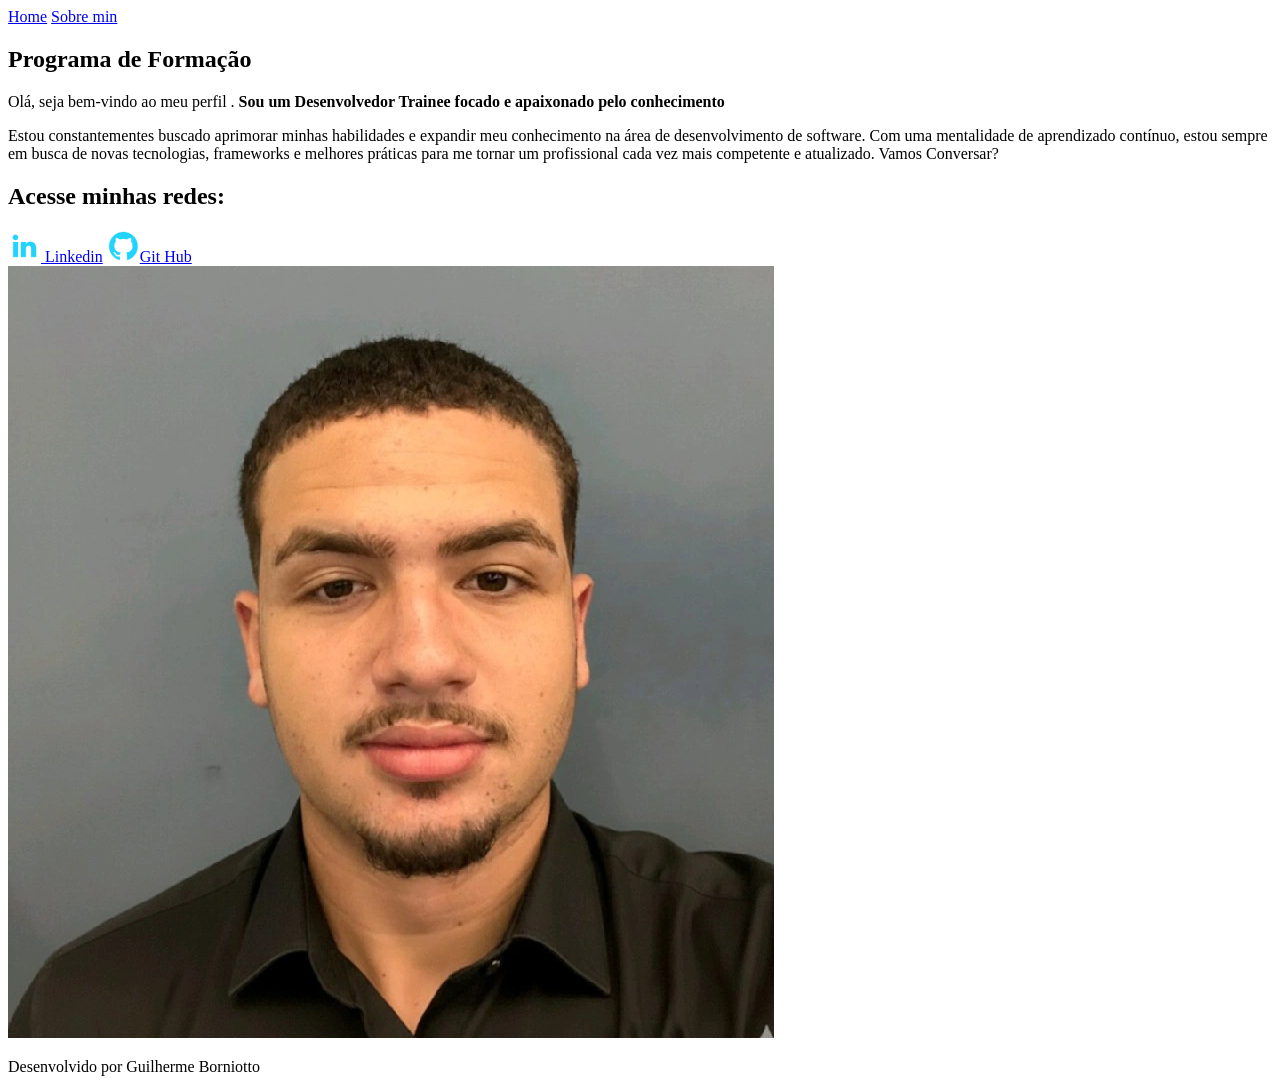
==== index.html @ 60557adb "uploand" ====
﻿<!DOCTYPE html>
<html lang="pt-br">
<head>
    <meta charset="UTF-8">
    <meta http-equiv="X-UA-Compatible" content="IE=edge">
    <meta name="viewport" content="width=device-width, initial-scale=1.0">
    
    <title>Meu Perfil</title>
    <link rel="STYLESHEET" href="estilos/style.css">
<body>
    <header class="cabecalho">
            <nav class="navegacao">
                    <a class="navegacao__item" href="index.html" class="navegacao__link">Home</a></li>
                    <a class="navegacao__item" href="about.html" class="navegacao__link">Sobre min</a></li>
                   
            </nav>
    </header>
    <main class="apresentacao">
        
        <div class="conteudo__principal"> 
        <section class="apresentacao__conteudo">
            <h1 class ="titulo"> Programa de Formação </h1>
            <p>Olá, seja bem-vindo ao meu perfil .  
                <strong class="TituloDestaque"> Sou um Desenvolvedor Trainee focado e apaixonado pelo conhecimento </strong> </p>
            <p class="sobremin"> Estou constantementes buscado aprimorar minhas habilidades e expandir meu conhecimento na área de desenvolvimento de software.
                Com uma mentalidade de aprendizado contínuo, estou sempre em busca de novas tecnologias, frameworks e melhores práticas para me tornar um profissional cada vez mais competente e atualizado. Vamos Conversar?</p>

            <div class="apresentacao__Links">
                <h2 class="apresentacao__links__subtitulo">Acesse minhas redes: </h2> 
                
            <a class= "links__buttons"href="https://www.linkedin.com/in/guilherme-borniotto/"> 
               <img src="assets/linkedin.png"> Linkedin</a>
    
            <a class= "links__buttons" href="https://github.com/Guilherme-Borniotto">
                <img src="assets/github.png">Git Hub</a>
            </div>
         </section>
        <img  class="imgg" src="assets/Mídia.png" alt="Guilherme">
            </div>
    </main>
    <footer>
        <p class="rodape">Desenvolvido por Guilherme Borniotto</p>
    </footer>
</body>
</html>
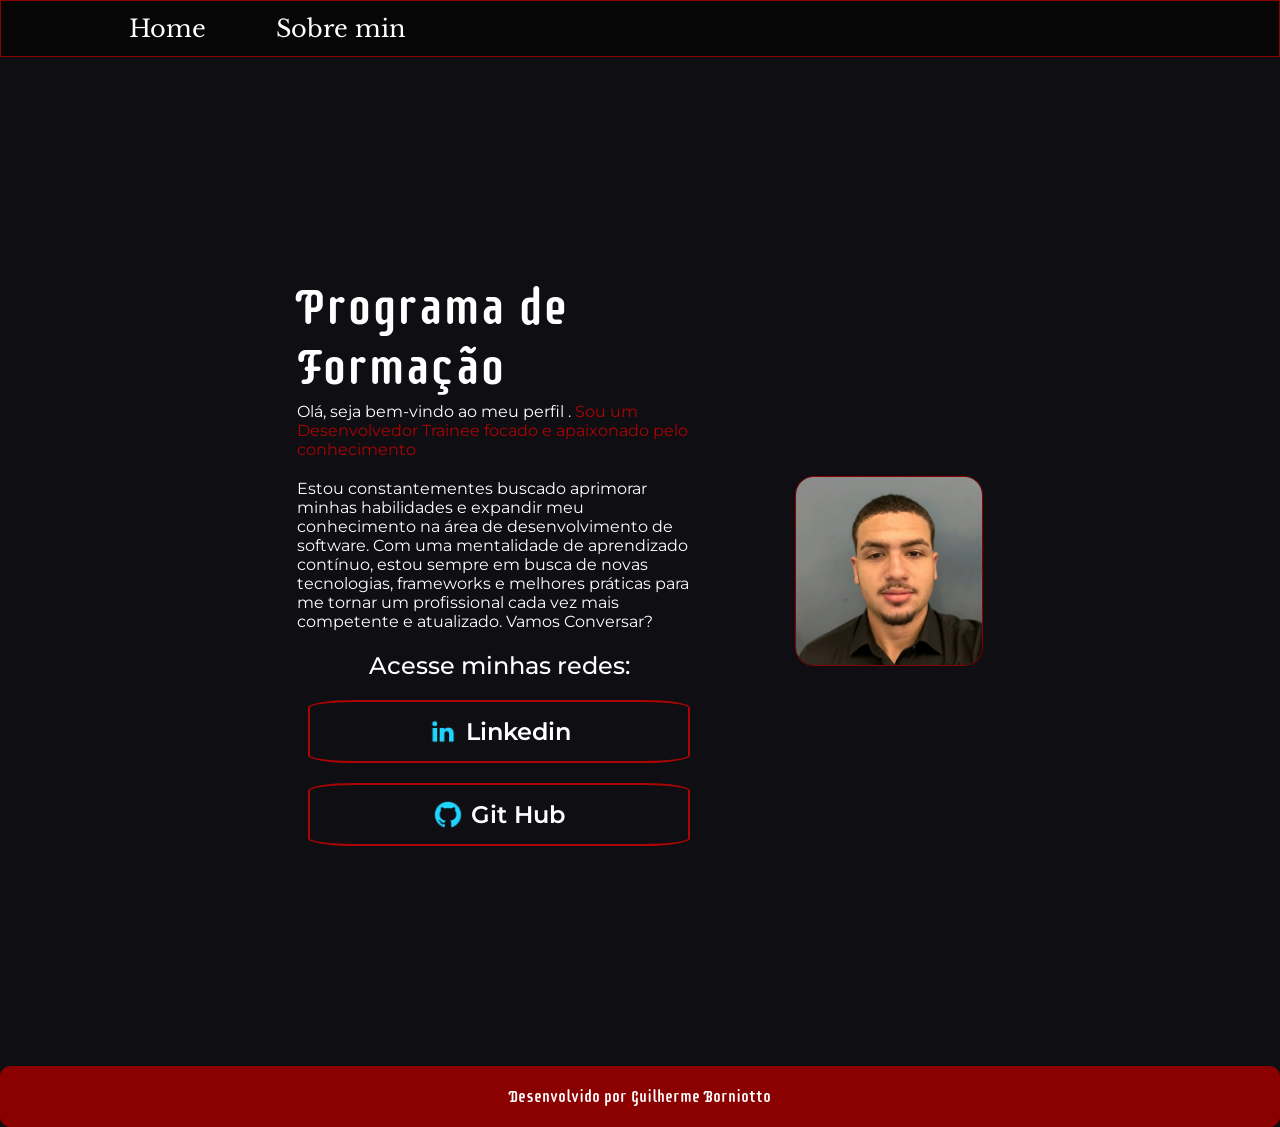
==== commit cc4ba42a: "Add files via upload" ====
--- a/index.html
+++ b/index.html
@@ -6,7 +6,7 @@
     <meta name="viewport" content="width=device-width, initial-scale=1.0">
     
     <title>Meu Perfil</title>
-    <link rel="STYLESHEET" href="estilos/style.css">
+    <link rel="STYLESHEET" href="estilos/Style.css">
 <body>
     <header class="cabecalho">
             <nav class="navegacao">
--- a/estilos/Style.css
+++ b/estilos/Style.css
@@ -0,0 +1,201 @@
+﻿@import url('https://fonts.googleapis.com/css2?family=Montserrat:wght@100;400;700;900&display=swap');
+@import url('https://fonts.googleapis.com/css2?family=Supermercado+One&display=swap');
+@import url('https://fonts.googleapis.com/css2?family=Libre+Baskerville:ital,wght@0,400..700;1,400..700&display=swap');
+:root {
+    --color-background: #0e0e13;
+    --color-text: white;
+    --color-darkred: darkred;
+    --color-highlight: #ab0404;
+
+    --font-primary: 'Montserrat', sans-serif, Arial, Helvetica, sans-serif;
+    --font-secondary: 'Libre Baskerville', serif, Georgia, Times, serif;
+    --font-title: 'Supermercado One', cursive, Arial, Helvetica, sans-serif;
+}
+
+* {
+    margin: 0;
+    padding: 0;
+}
+
+body {
+    background-color: var(--color-background);
+    color: var(--color-text);
+    font-family: var(--font-primary), sans-serif; /* Adicionando fallback genérico */
+    min-height: 100vh;
+    max-height: 100%;
+}
+
+.cabecalho {
+    display: flex;
+    padding: 1% 0 1% 10%;
+    background-color: #060607;
+    align-items: center;
+    border: 0.0625rem solid var(--color-darkred);
+}
+
+.navegacao {
+    display: flex;
+    gap: 4.375rem;
+    align-items: center;
+}
+
+.navegacao__item {
+    font-family: var(--font-secondary), serif; /* Adicionando fallback genérico */
+    text-decoration: none;
+    color: var(--color-text);
+    font-size: 1.5rem;
+}
+
+.navegacao__item:hover {
+    color: var(--color-darkred);
+    transform: scale(1.05);
+    transition: transform 0.3s ease;
+}
+
+.conteudo__principal {
+    display: flex;
+    justify-content: center;
+    align-items: center;
+    margin: 12.5rem;
+    padding: 1.25rem 2.1875rem;
+}
+
+.TituloDestaque {
+    font-family: var(--font-primary);
+    font-weight: 400;
+    color: var(--color-highlight);
+}
+
+.apresentacao {
+    justify-content: center;
+    display: flex;
+    align-items: center;
+}
+
+.imgg {
+    margin-left: 5rem;
+    position: relative;
+    top: 0.625rem;
+    border-radius: 10%;
+    width: 23%;
+    border: 0.0625rem solid var(--color-darkred);
+}
+
+.apresentacao__conteudo {
+    font-family: var(--font-primary), Arial, sans-serif; /* Corrigindo fallback genérico */
+    flex-direction: column;
+    display: flex;
+    width: 50%;
+    margin-right: 0.8125rem;
+}
+
+.apresentacao__Links {
+    display: flex;
+    flex-direction: column;
+    justify-content: center;
+    align-items: center;
+    gap: 1.25rem;
+}
+
+.apresentacao__links__subtitulo {
+    font-family: var(--font-primary), sans-serif; /* Adicionando fallback genérico */
+    font-weight: 500;
+}
+
+.sobremin {
+    display: flex;
+    padding: 1.25rem 0;
+}
+
+.links__buttons {
+    border: 0.125rem solid var(--color-highlight);
+    width: 23.625rem;
+    text-align: center;
+    border-radius: 12%;
+    font-size: 1.5rem;
+    font-weight: 600;
+    padding: 0.9375rem 0;
+    color: var(--color-text);
+    font-family: var(--font-primary), sans-serif; /* Adicionando fallback genérico */
+    text-decoration: none;
+    display: flex;
+    gap: 0.5rem;
+    justify-content: center;
+}
+
+.links__buttons img {
+    width: 1.875rem;
+    top: 0;
+    align-items: center;
+    justify-content: center;
+}
+
+.links__buttons:hover {
+    transform: scale(1.05);
+    transition: transform 0.3s ease;
+    border: 0.125rem solid var(--color-text);
+    background-color: rgba(192, 192, 192, 0.31);
+}
+
+.titulo {
+    margin-bottom: 0.3125rem;
+    font-family: var(--font-title), cursive; /* Adicionando fallback genérico */
+    font-weight: 400;
+    font-style: normal;
+    font-size: 3.125rem;
+}
+
+.rodape {
+    background-color: var(--color-darkred);
+    color: var(--color-text);
+    text-align: center;
+    padding: 1.25rem;
+    border-radius: 10px;
+    border: solid 0.0625rem var(--color-darkred);
+    font-family: var(--font-title), cursive; /* Adicionando fallback genérico */
+}
+@media (max-width: 1200px) {
+    .conteudo__principal{
+        flex-direction: column-reverse;
+        align-items: center;
+        justify-content: center;
+        margin-top: 10%;
+        margin-right: 0%;
+        margin-bottom: 10%;
+        margin-left: 0%;
+        padding: 0%;
+    }
+    .apresentacao__conteudo {
+        align-items: center;
+        justify-content: center;
+        margin: 0%;
+        text-align: center;
+        width: 70%;
+    }
+    .apresentacao__Links {
+        display: flex;
+        flex-direction: column;
+    }
+   .links__buttons{
+       display: flex;
+       padding: 2% -2%;
+       width: 100%;
+   }
+    .imgg{
+        width: 40%;
+        margin-left: 0%;
+        margin-bottom: 5%;
+    }
+    .cabecalho {
+        justify-content: center;
+        align-items: center;
+        padding-right: 20%;
+    }
+    .navegacao{
+        justify-content: center;
+        align-items: center;
+    }
+  .apresentacao {
+      justify-content: center;
+  }
+}
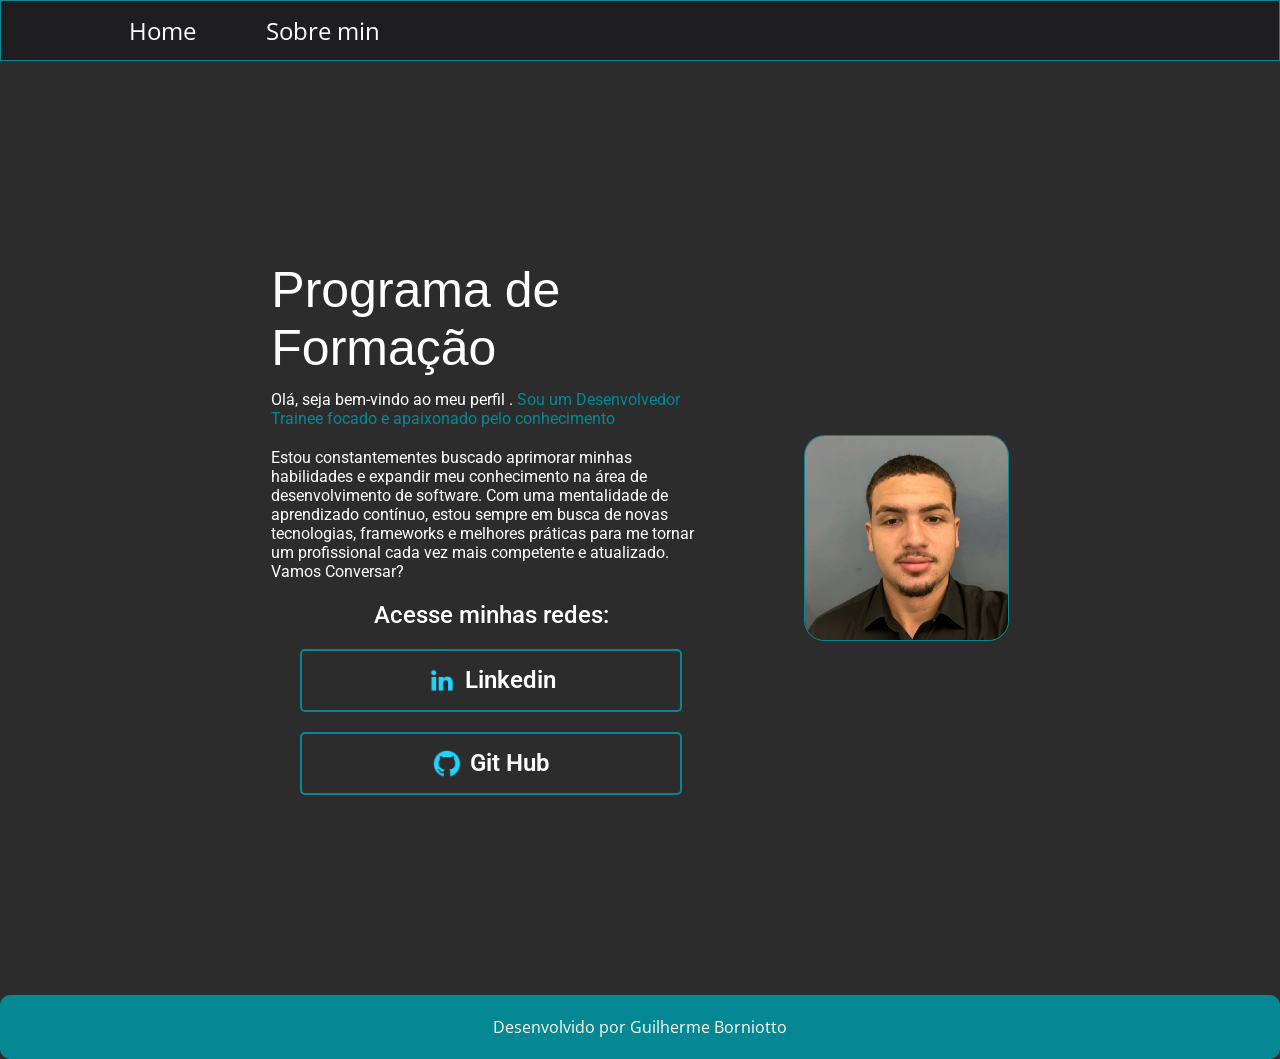
==== commit 0d5d66f6: "Add files via upload" ====
--- a/index.html
+++ b/index.html
@@ -6,7 +6,7 @@
     <meta name="viewport" content="width=device-width, initial-scale=1.0">
     
     <title>Meu Perfil</title>
-    <link rel="STYLESHEET" href="estilos/Style.css">
+    <link rel="STYLESHEET" href="estilos/style.css">
 <body>
     <header class="cabecalho">
             <nav class="navegacao">
--- a/estilos/style.css
+++ b/estilos/style.css
@@ -0,0 +1,207 @@
+﻿@import url('https://fonts.googleapis.com/css2?family=Roboto:wght@300;400;700&display=swap');
+@import url('https://fonts.googleapis.com/css2?family=Open+Sans:wght@300;400;700&display=swap');
+
+:root {
+    --color-background: #2d2c2c;
+    --color-text: white;
+    --color-darkred: #058893;
+    --color-highlight: #058893;
+
+    --font-primary: 'Roboto', sans-serif;
+    --font-secondary: 'Open Sans', sans-serif;
+    --font-title: 'Supermercado One', cursive, Arial, Helvetica, sans-serif;
+}
+
+* {
+    margin: 0;
+    padding: 0;
+}
+
+body {
+    background-color: var(--color-background);
+    color: var(--color-text);
+    font-family: var(--font-primary), sans-serif; /* Adicionando fallback genérico */
+    min-height: 100vh;
+    max-height: 100%;
+}
+
+.cabecalho {
+    display: flex;
+    padding: 1% 0 1% 10%;
+    background-color: #1e1e21;
+    align-items: center;
+    border: 0.0625rem solid var(--color-darkred);
+}
+
+.navegacao {
+    display: flex;
+    gap: 4.375rem;
+    align-items: center;
+}
+
+.navegacao__item {
+    font-family: var(--font-secondary);
+    text-decoration: none;
+    color: var(--color-text);
+    font-size: 1.5rem;
+}
+
+.navegacao__item:hover {
+    color: var(--color-darkred);
+    transform: scale(1.05);
+    transition: transform 0.3s ease;
+}
+
+.conteudo__principal {
+    display: flex;
+    justify-content: center;
+    align-items: center;
+    margin: 12.5rem;
+    padding: 0;
+}
+
+.TituloDestaque {
+    font-family: var(--font-primary);
+    font-weight: 400;
+    color: var(--color-highlight);
+}
+
+.apresentacao {
+    justify-content: center;
+    display: flex;
+    align-items: center;
+}
+
+.imgg {
+    margin-left: 5rem;
+    position: relative;
+    top: 0.625rem;
+    border-radius: 10%;
+    width: 23%;
+    border: 0.0625rem solid var(--color-darkred);
+}
+
+.apresentacao__conteudo {
+    font-family: var(--font-primary);
+    flex-direction: column;
+    display: flex;
+    width: 50%;
+    margin-right: 0.8125rem;
+}
+
+.apresentacao__Links {
+    display: flex;
+    flex-direction: column;
+    justify-content: center;
+    align-items: center;
+    gap: 1.25rem;
+}
+
+.apresentacao__links__subtitulo {
+    font-family: var(--font-primary), sans-serif; /* Adicionando fallback genérico */
+    font-weight: 500;
+}
+
+.sobremin {
+    display: flex;
+    padding: 1.25rem 0;
+}
+
+.links__buttons {
+    border: 0.125rem solid var(--color-highlight);
+    width: 23.625rem;
+    text-align: center;
+    border-radius: 5px;
+    font-size: 1.5rem;
+    font-weight: 600;
+    padding: 0.9375rem 0;
+    color: var(--color-text);
+    font-family: var(--font-primary);
+    text-decoration: none;
+    display: flex;
+    gap: 0.5rem;
+    justify-content: center;
+}
+
+.links__buttons img {
+    width: 1.875rem;
+    top: 0;
+    align-items: center;
+    justify-content: center;
+}
+
+.links__buttons:hover {
+    transform: scale(1.05);
+    transition: transform 0.3s ease;
+    border: 0.125rem solid var(--color-text);
+    background-color: rgba(192, 192, 192, 0.31);
+}
+
+.titulo {
+    margin-bottom: 0.8125rem;
+    font-family: var(--font-title), cursive; /* Adicionando fallback genérico */
+    font-weight: 400;
+    font-style: normal;
+    font-size: 3.125rem;
+}
+
+.rodape {
+    background-color: var(--color-darkred);
+    color: var(--color-text);
+    text-align: center;
+    padding: 1.25rem;
+    border-radius: 10px;
+    border: solid 0.0625rem var(--color-darkred);
+    font-family: var(--font-secondary);
+}
+@media (max-width: 1200px) {
+    
+    .apresentacao__conteudo h1{
+        font-size: 2.5rem;
+        padding-bottom: 0.725rem !important;
+        border-bottom: 0.125rem solid var(--color-highlight);
+    }
+    .conteudo__principal{
+        flex-direction: column-reverse;
+        align-items: center;
+        justify-content: center;
+        margin-top: 10%;
+        margin-right: 0%;
+        margin-bottom: 10%;
+        margin-left: 0%;
+        padding: 0%;
+    }
+    .apresentacao__conteudo {
+        align-items: center;
+        justify-content: center;
+        margin: 0%;
+        text-align: center;
+        width: 70%;
+    }
+    .apresentacao__Links {
+        display: flex;
+        flex-direction: column;
+    }
+   .links__buttons{
+       display: flex;
+       padding: 2% -2%;
+       width: 100%;
+   }
+    .imgg{
+        width: 40%;
+        margin-left: 0%;
+        margin-bottom: 5%;
+    }
+    .cabecalho {
+        justify-content: center;
+        align-items: center;
+        padding-right: 20%;
+    }
+    .navegacao{
+        justify-content: center;
+        align-items: center;
+    }
+  .apresentacao {
+      justify-content: center;
+  }
+}
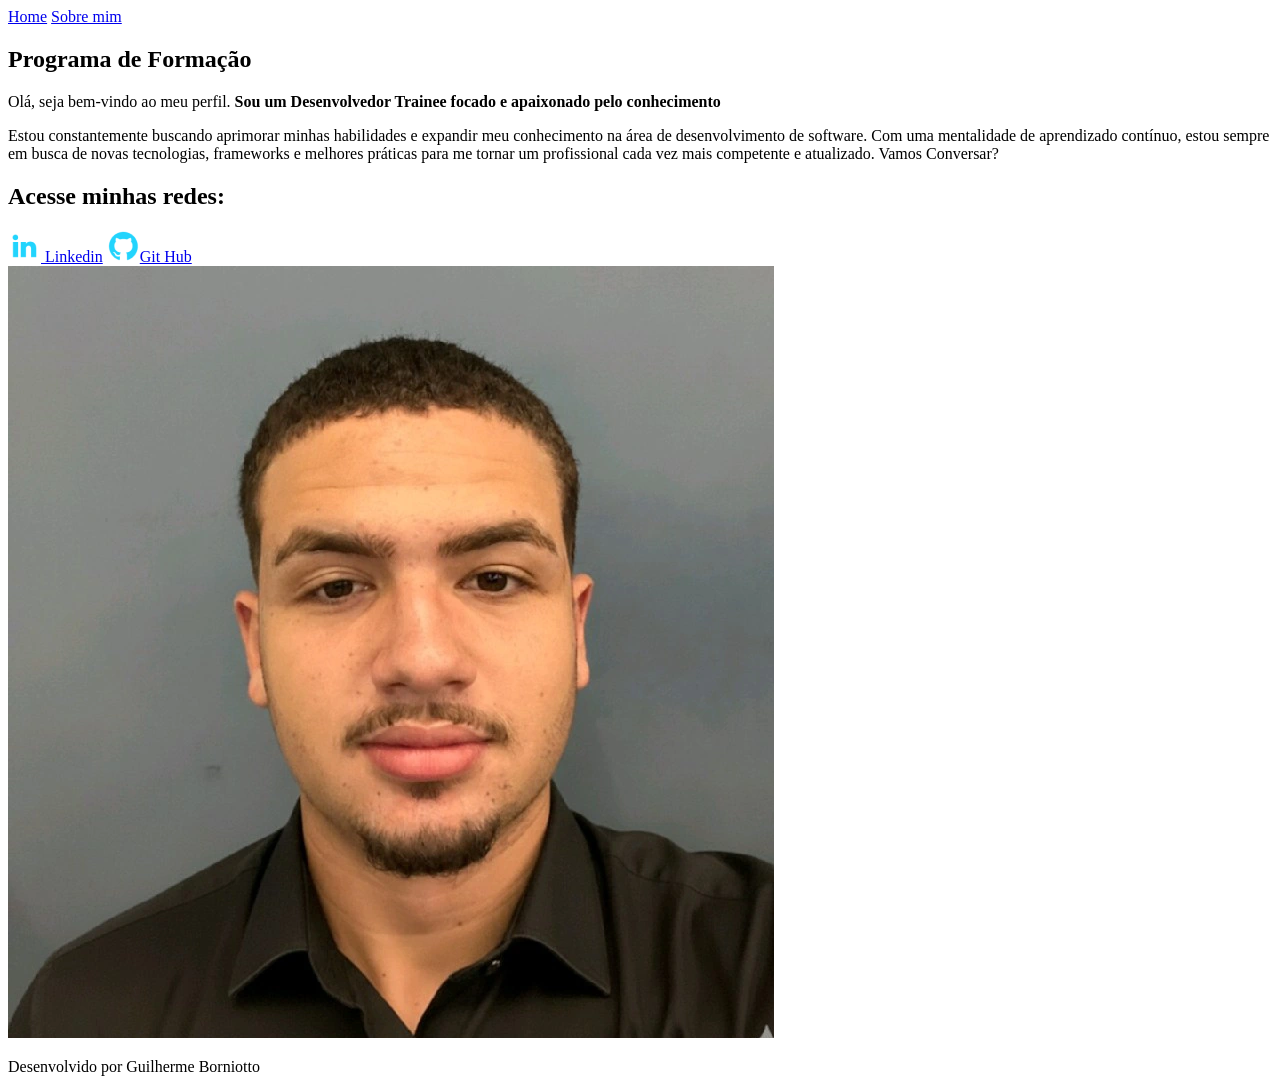
==== commit 0cf754c9: "Add files via upload" ====
--- a/index.html
+++ b/index.html
@@ -1,45 +1,45 @@
-﻿<!DOCTYPE html>
-<html lang="pt-br">
-<head>
-    <meta charset="UTF-8">
-    <meta http-equiv="X-UA-Compatible" content="IE=edge">
-    <meta name="viewport" content="width=device-width, initial-scale=1.0">
-    
-    <title>Meu Perfil</title>
-    <link rel="STYLESHEET" href="estilos/style.css">
-<body>
-    <header class="cabecalho">
-            <nav class="navegacao">
-                    <a class="navegacao__item" href="index.html" class="navegacao__link">Home</a></li>
-                    <a class="navegacao__item" href="about.html" class="navegacao__link">Sobre min</a></li>
-                   
-            </nav>
-    </header>
-    <main class="apresentacao">
-        
-        <div class="conteudo__principal"> 
-        <section class="apresentacao__conteudo">
-            <h1 class ="titulo"> Programa de Formação </h1>
-            <p>Olá, seja bem-vindo ao meu perfil .  
-                <strong class="TituloDestaque"> Sou um Desenvolvedor Trainee focado e apaixonado pelo conhecimento </strong> </p>
-            <p class="sobremin"> Estou constantementes buscado aprimorar minhas habilidades e expandir meu conhecimento na área de desenvolvimento de software.
-                Com uma mentalidade de aprendizado contínuo, estou sempre em busca de novas tecnologias, frameworks e melhores práticas para me tornar um profissional cada vez mais competente e atualizado. Vamos Conversar?</p>
-
-            <div class="apresentacao__Links">
-                <h2 class="apresentacao__links__subtitulo">Acesse minhas redes: </h2> 
-                
-            <a class= "links__buttons"href="https://www.linkedin.com/in/guilherme-borniotto/"> 
-               <img src="assets/linkedin.png"> Linkedin</a>
-    
-            <a class= "links__buttons" href="https://github.com/Guilherme-Borniotto">
-                <img src="assets/github.png">Git Hub</a>
-            </div>
-         </section>
-        <img  class="imgg" src="assets/Mídia.png" alt="Guilherme">
-            </div>
-    </main>
-    <footer>
-        <p class="rodape">Desenvolvido por Guilherme Borniotto</p>
-    </footer>
-</body>
+﻿<!DOCTYPE html>
+<html lang="pt-br">
+<head>
+    <meta charset="UTF-8">
+    <meta http-equiv="X-UA-Compatible" content="IE=edge">
+    <meta name="viewport" content="width=device-width, initial-scale=1.0">
+    
+    <title>Meu Perfil</title>
+    <link rel="STYLESHEET" href="estilos/Style.css">
+<body>
+    <header class="cabecalho">
+            <nav class="navegacao">
+                    <a class="navegacao__item" href="index.html" class="navegacao__link">Home</a></li>
+                    <a class="navegacao__item" href="about.html" class="navegacao__link">Sobre mim</a></li>
+                   
+            </nav>
+    </header>
+    <main class="apresentacao">
+        
+        <div class="conteudo__principal"> 
+        <section class="apresentacao__conteudo">
+            <h1 class ="titulo"> Programa de Formação </h1>
+            <p>Olá, seja bem-vindo ao meu perfil. 
+                <strong class="TituloDestaque"> Sou um Desenvolvedor Trainee focado e apaixonado pelo conhecimento </strong> </p>
+            <p class="sobremin"> Estou constantemente buscando aprimorar minhas habilidades e expandir meu conhecimento na área de desenvolvimento de software.
+                Com uma mentalidade de aprendizado contínuo, estou sempre em busca de novas tecnologias, frameworks e melhores práticas para me tornar um profissional cada vez mais competente e atualizado. Vamos Conversar?</p>
+
+            <div class="apresentacao__Links">
+                <h2 class="apresentacao__links__subtitulo">Acesse minhas redes: </h2> 
+                
+            <a class= "links__buttons"href="https://www.linkedin.com/in/guilherme-borniotto/"> 
+               <img src="assets/linkedin.png"> Linkedin</a>
+    
+            <a class= "links__buttons" href="https://github.com/Guilherme-Borniotto">
+                <img src="assets/github.png">Git Hub</a>
+            </div>
+         </section>
+        <img  class="imgg" src="assets/Mídia.png" alt="Guilherme">
+            </div>
+    </main>
+    <footer>
+        <p class="rodape">Desenvolvido por Guilherme Borniotto</p>
+    </footer>
+</body>
 </html>
